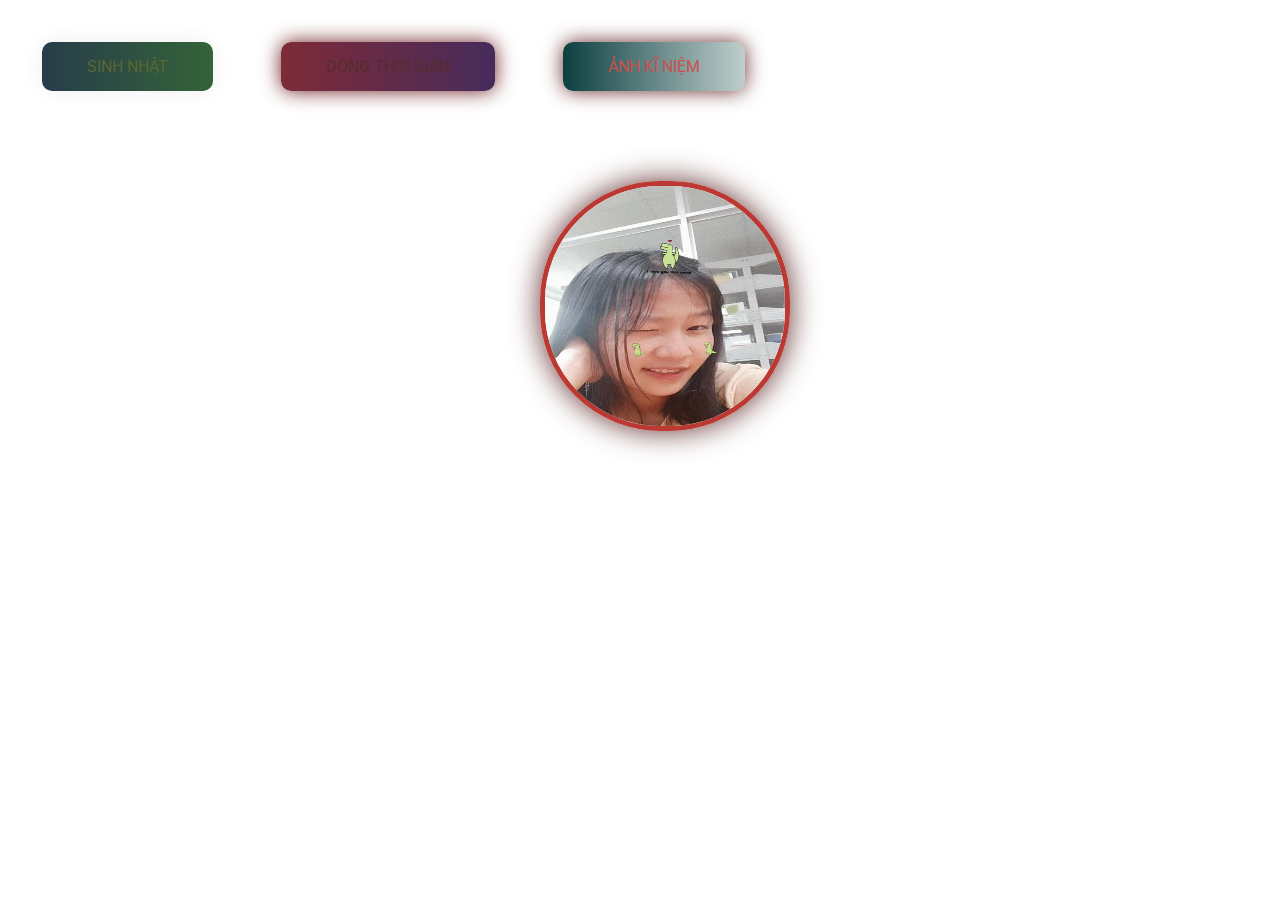
==== index.html @ 9e3a9701 "message" ====
<!DOCTYPE html>
<html lang="en">
    <head>
        <meta charset="UTF-8" />
        <meta http-equiv="X-UA-Compatible" content="IE=edge" />
        <meta name="viewport" content="width=device-width, initial-scale=1.0" />
        <link rel="icon" type="image/png" href="./img/CILKGax.png" />
        <!-- 1. Tiêu đề của file index -->
        <title> Happy birthday ^^ </title>
        <link rel="stylesheet" href="./css/style.css" />
    </head>
    <body class="page__main">
        <div class="buttons">
            <!-- Chữ ở menu bạn có thể sửa lại theo ý của bạn -->
            <a href="index.html" class="btn btn-bir"> Sinh nhật </a>
            <a href="timeline.html" class="btn btn-timeline"> Dòng thời gian </a>
            <a href="gallery.html" class="btn btn-gallery"> Ảnh kĩ niệm </a>
        </div>

        <!-- 2. Phần ảnh của người bạn mún chúc -->
        <img src="./img/anhdaidien.jpg" alt="" class="cover" />

        <!-- 3. Phần nhạc -->
        <audio id="player" autoplay loop>
            <source src="./music/nhac.mp3" type="audio/mp3" />
        </audio>
    </body>
</html>
---- css/style.css ----
@import url("https://fonts.googleapis.com/css2?family=Roboto:ital,wght@0,100;0,300;0,400;0,500;0,700;1,300;1,400&display=swap");

html {
    scroll-behavior: smooth;
    font-family: "Roboto", sans-serif;
}

a {
    text-decoration: none;
}

.page__main {
    /* Ảnh nền của trang đầu tiên nếu bạn muốn đổi thì đổi tại đây */
    background-image: url("../nen.png");
    background-repeat: no-repeat;
    margin: 0;
    padding: 0;
    background-size: cover;
    background-position-y: -18rem;
}
.buttons {
    display: flex;
    column-gap: 3rem;
    padding: 2rem;
}

.btn-bir:hover {
    background-position: right center;
    color: rgb(136, 79, 138);
    text-decoration: none;
}

.btn-bir {
    background-image: linear-gradient(
        to right,
        #273d4b 0%,
        #346438 51%,
        #294b5f 100%
    );
    margin: 10px;
    padding: 15px 45px;
    text-align: center;
    text-transform: uppercase;
    transition: 0.5s;
    background-size: 200% auto;
    color: rgb(90, 102, 49);
    box-shadow: 0 0 20px #eee;
    border-radius: 10px;
    display: block;
}

.btn-timeline {
    background-image: linear-gradient(
        to right,
        #7e2b39 0%,
        #452b5c 51%,
        #7a2e54 100%
    );
}
.btn-timeline {
    margin: 10px;
    padding: 15px 45px;
    text-align: center;
    text-transform: uppercase;
    transition: 0.5s;
    background-size: 200% auto;
    color: rgb(88, 44, 44);
    box-shadow: 0 0 20px rgb(110, 31, 31);
    border-radius: 10px;
    display: block;
}

.btn-timeline:hover {
    background-position: right center; 
    color: rgb(71, 31, 31);
    text-decoration: none;
}

.btn-gallery {
    background-image: linear-gradient(
        to right,
        #0c3f41 0%,
        #235a5146 51%,
        #2d5253 100%
    );
}
.btn-gallery {
    margin: 10px;
    padding: 15px 45px;
    text-align: center;
    text-transform: uppercase;
    transition: 0.5s;
    background-size: 200% auto;
    color: rgb(204, 80, 80);
    box-shadow: 0 0 20px rgb(105, 44, 44);
    border-radius: 10px;
    display: block;
}

.btn-gallery:hover {
    background-position: right center; /* change the direction of the change here */
    color: rgb(175, 103, 103);
    text-decoration: none;
}

.cover {
    width: 240px;
    height: 240px;
   
    box-shadow: 0 0 30px rgb(99, 48, 48);
    position: absolute;
    margin-top: 3rem;
    left: calc(50% - 100px);
  
    border-radius: 120px;
    border: 5px solid rgb(187, 57, 50);
}
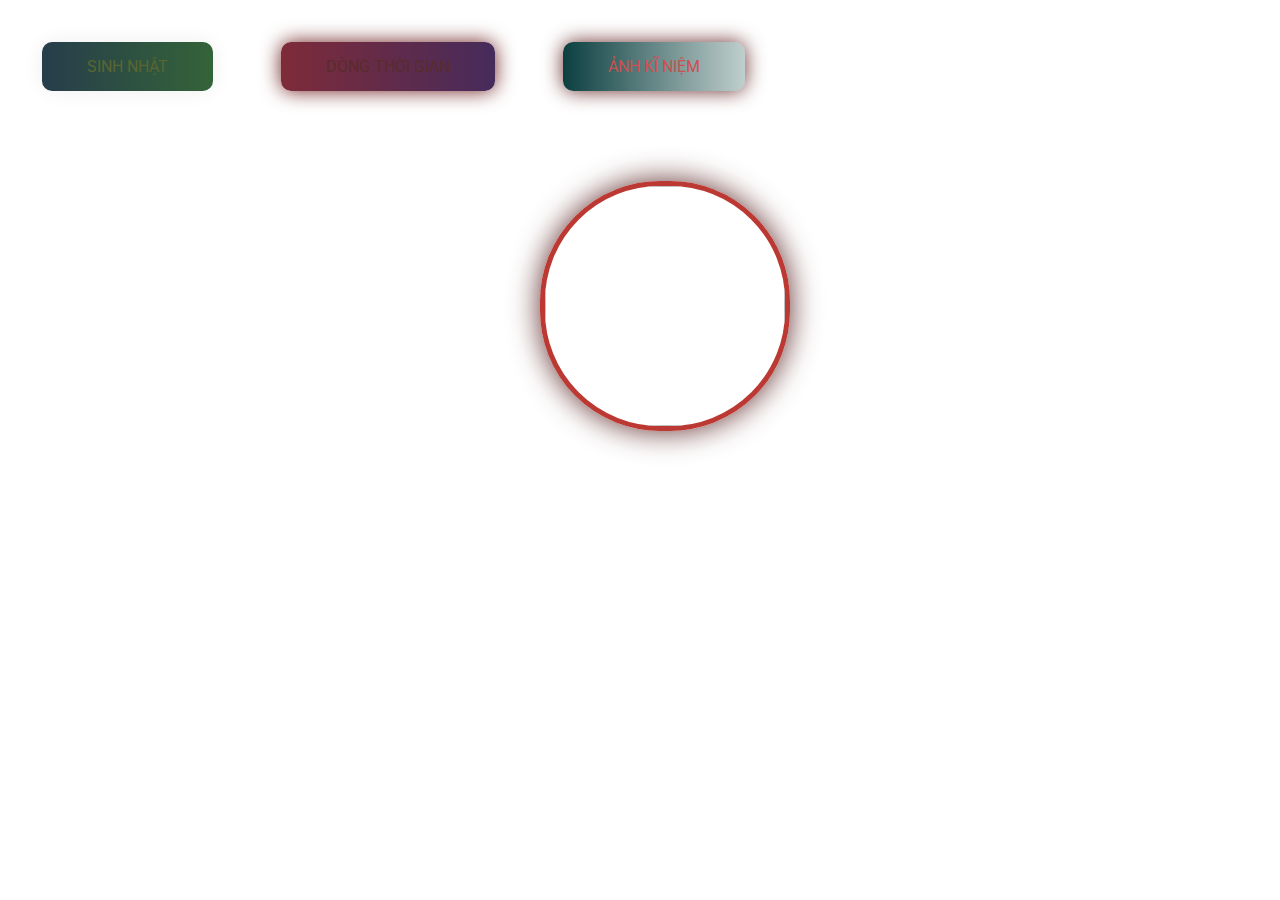
==== commit 6c94410b: "Update index.html" ====
--- a/index.html
+++ b/index.html
@@ -18,7 +18,7 @@
         </div>
 
         <!-- 2. Phần ảnh của người bạn mún chúc -->
-        <img src="./img/anhdaidien.jpg" alt="" class="cover" />
+        <img src="./img/" alt="" class="cover" />
 
         <!-- 3. Phần nhạc -->
         <audio id="player" autoplay loop>
